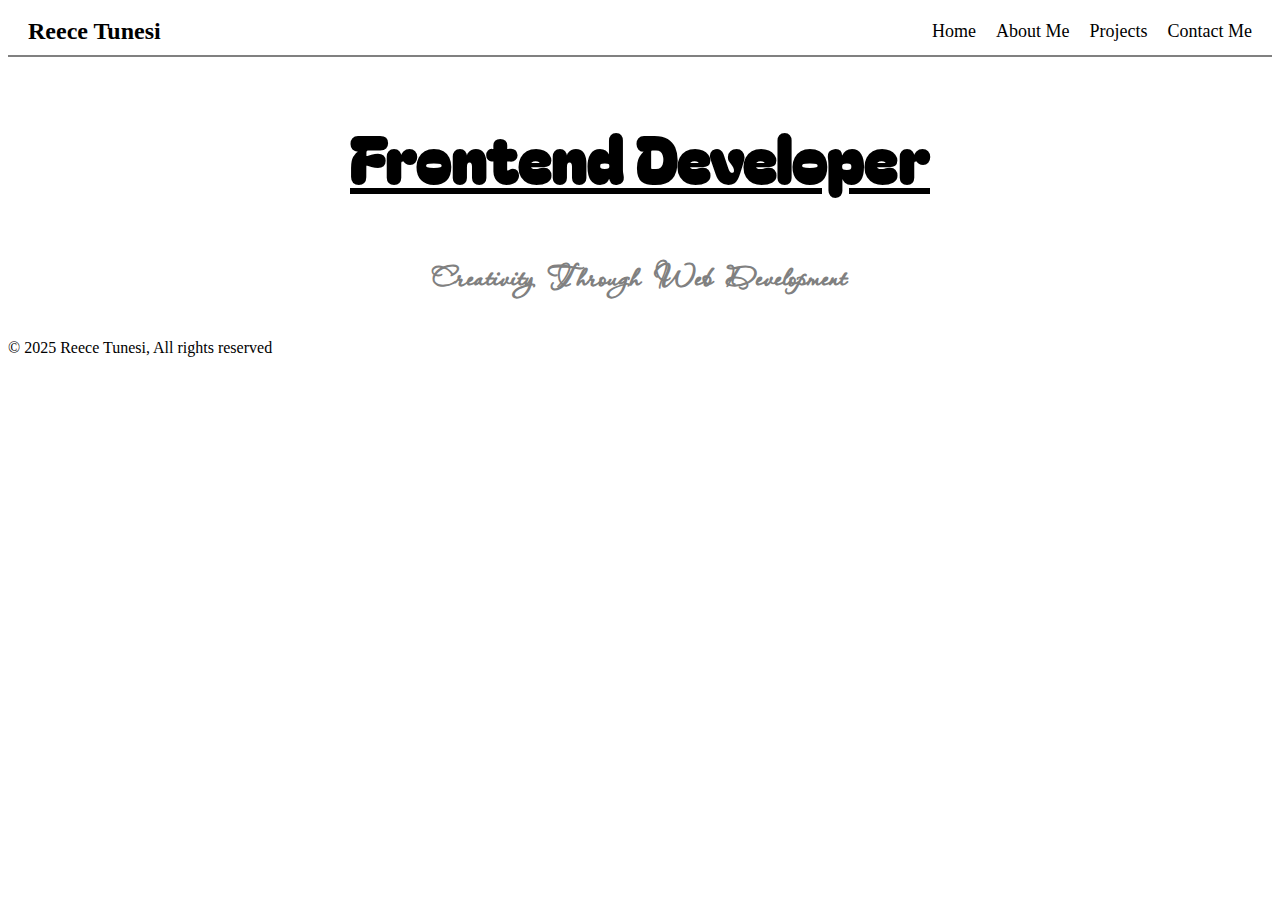
==== index.html @ 4edccf36 "Updated footer to include Copyright symbol" ====
<!DOCTYPE html>
<html lang="en">
<head>
    <meta charset="UTF-8">
    <meta name="viewport" content="width=device-width, initial-scale=1.0">
    <link rel="preconnect" href="https://fonts.googleapis.com">
    <link rel="preconnect" href="https://fonts.gstatic.com" crossorigin>
    <link href="https://fonts.googleapis.com/css2?family=Bagel+Fat+One&family=Passions+Conflict&display=swap" rel="stylesheet">
    <link rel="stylesheet" href="styles.css">
    <title>Personal Website</title>
</head>
<body>
    <div class="custom-taskbar">
        <h1>Reece Tunesi</h1>
        <ul>
            <li>Home</li>
            <li>About Me</li>
            <li>Projects</li>
            <li>Contact Me</li>
        </ul>
    </div>

    <div class="home-header">
        <h2><u>Frontend Developer</u></h2>
        <h3>Creativity Through Web Development</h3>
    </div>

    <div class="main-body">

    </div>
    
    <div class="footer">
        <footer>&#169 2025 Reece Tunesi, All rights reserved</footer>
    </div>
</body>
</html>
---- styles.css ----
.passions-conflict-regular {
    font-family: "Passions Conflict", cursive;
    font-weight: 400;
    font-style: normal;
}
 
.bagel-fat-one-regular {
    font-family: "Bagel Fat One", system-ui;
    font-weight: 400;
    font-style: normal;
}

.custom-taskbar {
    display: flex;
    justify-content: space-between;
    align-items: center;
    padding: 10px 20px;
    border-bottom: 2px solid grey;
}

.custom-taskbar h1 {
    margin: 0;
    font-size: 24px;
}

.custom-taskbar ul {
    list-style: none;
    display: flex;
    gap: 20px; /* Space between list items */
    margin: 0;
    padding: 0;
}

.custom-taskbar ul li {
    cursor: pointer;
    font-size: 18px;
}

.home-header {
    text-align: center;
}

.home-header h2{
    font-family: "Bagel Fat One";
    font-size: 400%;
}

.home-header h3{
    font-family: "Passions Conflict";
    font-size: 250%;
    color: grey;
}
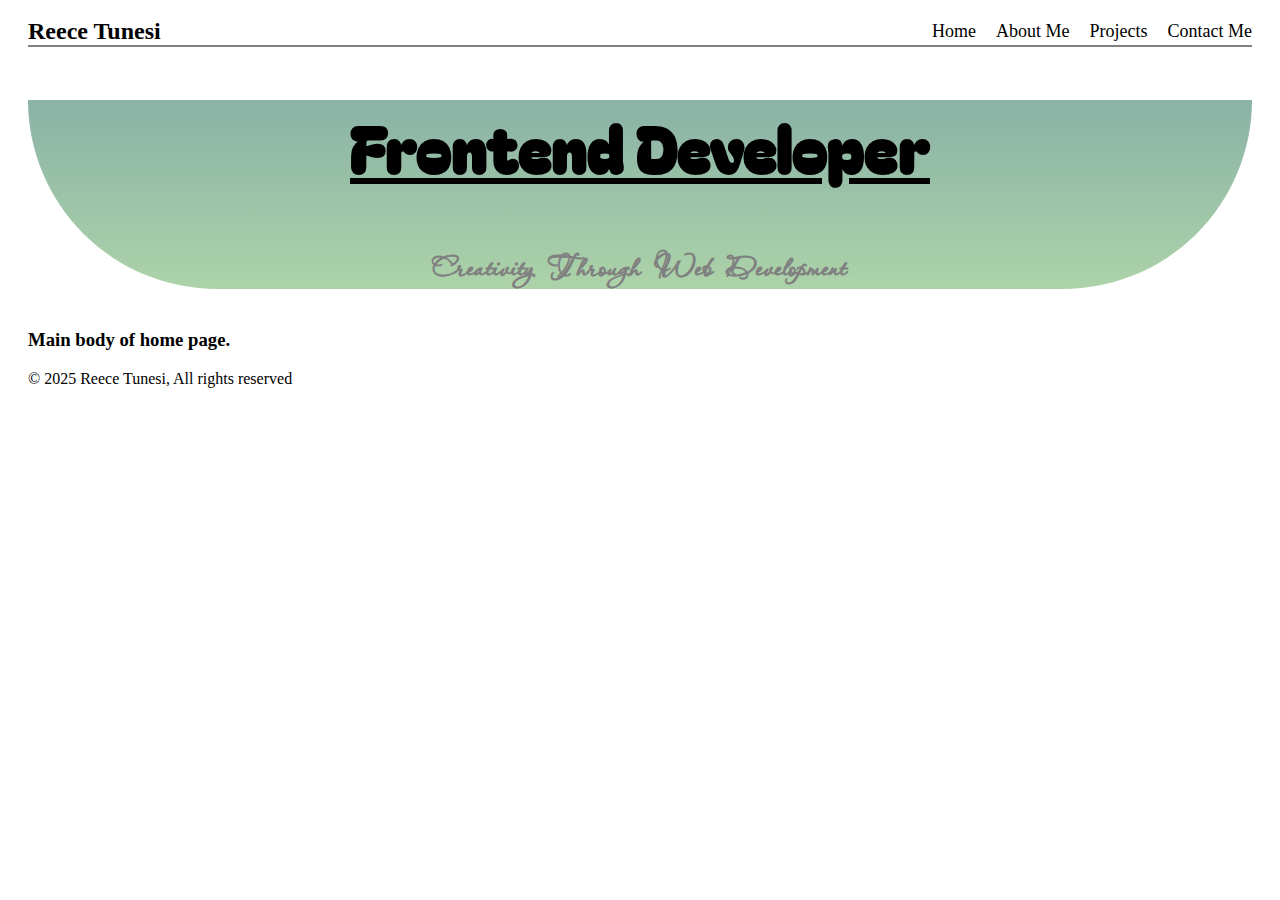
==== commit 6aa06100: "Gradients and banner customization" ====
--- a/index.html
+++ b/index.html
@@ -26,7 +26,7 @@
     </div>
 
     <div class="main-body">
-
+        <h3>Main body of home page.</h3>
     </div>
     
     <div class="footer">
--- a/styles.css
+++ b/styles.css
@@ -10,11 +10,14 @@
     font-style: normal;
 }
 
+body{
+    padding: 10px 20px;
+}
+
 .custom-taskbar {
     display: flex;
     justify-content: space-between;
     align-items: center;
-    padding: 10px 20px;
     border-bottom: 2px solid grey;
 }
 
@@ -38,6 +41,9 @@
 
 .home-header {
     text-align: center;
+    background-image: linear-gradient(180deg, #8AB2A6, #ACD3A8);
+    border-bottom-right-radius: 475px;
+    border-bottom-left-radius: 475px;
 }
 
 .home-header h2{
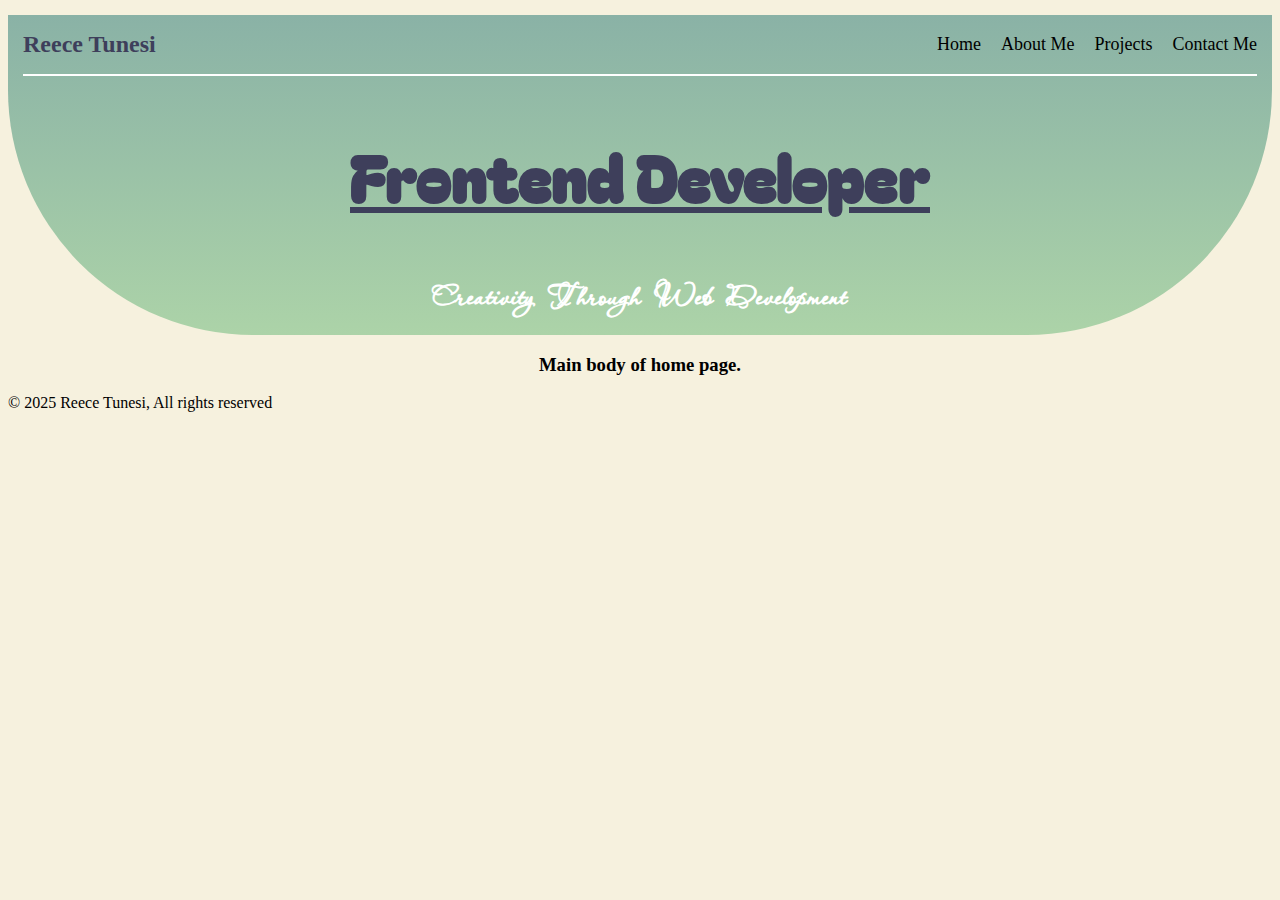
==== commit bfc02dc2: "Amended styles.css" ====
--- a/index.html
+++ b/index.html
@@ -10,21 +10,23 @@
     <title>Personal Website</title>
 </head>
 <body>
-    <div class="custom-taskbar">
-        <h1>Reece Tunesi</h1>
-        <ul>
-            <li>Home</li>
-            <li>About Me</li>
-            <li>Projects</li>
-            <li>Contact Me</li>
-        </ul>
+    <div class="top-page">
+        <div class="custom-taskbar">
+            <h1>Reece Tunesi</h1>
+            <ul>
+                <li>Home</li>
+                <li>About Me</li>
+                <li>Projects</li>
+                <li>Contact Me</li>
+            </ul>
+        </div>
+
+        <div class="home-header">
+            <h2><u>Frontend Developer</u></h2>
+            <h3>Creativity Through Web Development</h3>
+        </div>
     </div>
-
-    <div class="home-header">
-        <h2><u>Frontend Developer</u></h2>
-        <h3>Creativity Through Web Development</h3>
-    </div>
-
+    
     <div class="main-body">
         <h3>Main body of home page.</h3>
     </div>
--- a/styles.css
+++ b/styles.css
@@ -11,18 +11,26 @@
 }
 
 body{
-    padding: 10px 20px;
+    background-color: #F6F1DE;
+}
+
+.top-page{
+    background-image: linear-gradient(180deg, #8AB2A6, #ACD3A8);
+    border-bottom-right-radius: 245px;
+    border-bottom-left-radius: 245px;
+    height: 320px;
 }
 
 .custom-taskbar {
     display: flex;
     justify-content: space-between;
     align-items: center;
-    border-bottom: 2px solid grey;
+    margin: 15px;
+    border-bottom: 2px solid white;
 }
 
 .custom-taskbar h1 {
-    margin: 0;
+    color: #3E3F5B;
     font-size: 24px;
 }
 
@@ -30,8 +38,6 @@
     list-style: none;
     display: flex;
     gap: 20px; /* Space between list items */
-    margin: 0;
-    padding: 0;
 }
 
 .custom-taskbar ul li {
@@ -41,18 +47,20 @@
 
 .home-header {
     text-align: center;
-    background-image: linear-gradient(180deg, #8AB2A6, #ACD3A8);
-    border-bottom-right-radius: 475px;
-    border-bottom-left-radius: 475px;
 }
 
 .home-header h2{
     font-family: "Bagel Fat One";
     font-size: 400%;
+    color: #3E3F5B;
 }
 
 .home-header h3{
     font-family: "Passions Conflict";
     font-size: 250%;
-    color: grey;
+    color: white;
+}
+
+.main-body{
+    text-align: center;
 }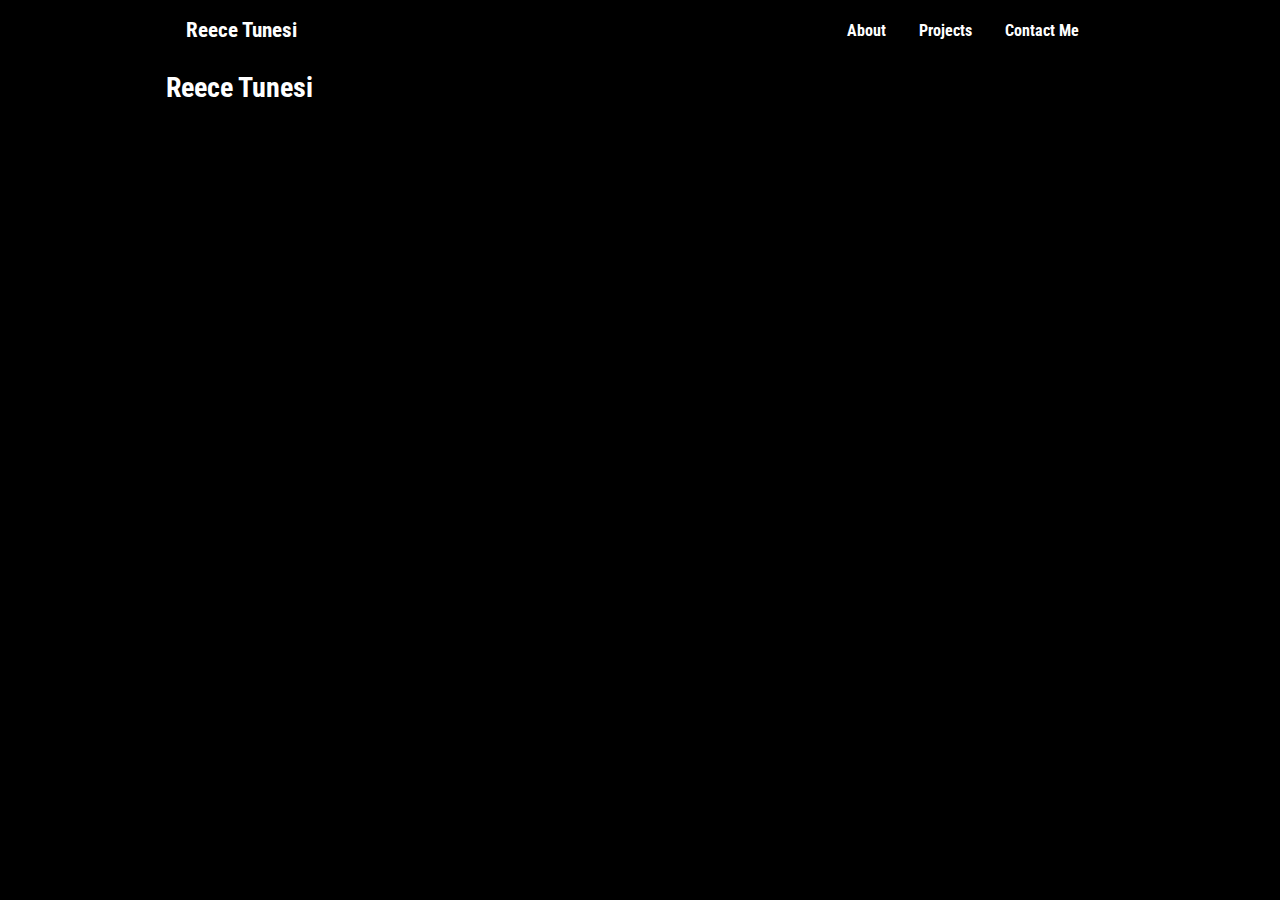
==== commit fbaf2c63: "Creation of professional website" ====
--- a/index.html
+++ b/index.html
@@ -5,34 +5,23 @@
     <meta name="viewport" content="width=device-width, initial-scale=1.0">
     <link rel="preconnect" href="https://fonts.googleapis.com">
     <link rel="preconnect" href="https://fonts.gstatic.com" crossorigin>
-    <link href="https://fonts.googleapis.com/css2?family=Bagel+Fat+One&family=Passions+Conflict&display=swap" rel="stylesheet">
+    <link href="https://fonts.googleapis.com/css2?family=Roboto+Condensed:ital,wght@0,100..900;1,100..900&display=swap" rel="stylesheet">
     <link rel="stylesheet" href="styles.css">
-    <title>Personal Website</title>
+    <title>My Professional Website</title>
 </head>
 <body>
-    <div class="top-page">
-        <div class="custom-taskbar">
+    <div class="website-content">
+        <div class="taskbar">
+            <h2>Reece Tunesi</h2>
+            <div class="taskbar-buttons">
+                <h3>About</h3>
+                <h3>Projects</h3>
+                <h3>Contact Me</h3>
+            </div>
+        </div>
+        <div class="heading">
             <h1>Reece Tunesi</h1>
-            <ul>
-                <li>Home</li>
-                <li>About Me</li>
-                <li>Projects</li>
-                <li>Contact Me</li>
-            </ul>
         </div>
-
-        <div class="home-header">
-            <h2><u>Frontend Developer</u></h2>
-            <h3>Creativity Through Web Development</h3>
-        </div>
-    </div>
-    
-    <div class="main-body">
-        <h3>Main body of home page.</h3>
-    </div>
-    
-    <div class="footer">
-        <footer>&#169 2025 Reece Tunesi, All rights reserved</footer>
     </div>
 </body>
 </html>--- a/styles.css
+++ b/styles.css
@@ -1,66 +1,50 @@
-.passions-conflict-regular {
-    font-family: "Passions Conflict", cursive;
-    font-weight: 400;
+.roboto-condensed {
+    font-family: "Roboto Condensed", sans-serif;
+    font-optical-sizing: auto;
+    font-weight: 250;
     font-style: normal;
-}
- 
-.bagel-fat-one-regular {
-    font-family: "Bagel Fat One", system-ui;
-    font-weight: 400;
-    font-style: normal;
+  }
+
+body {
+    font-size: 14px;
+    font-family: "Roboto Condensed";
+    color: white;
+    background-color: black;
 }
 
-body{
-    background-color: #F6F1DE;
+.taskbar {
+    display: flex;
+    align-items: center;
+    justify-content: space-between;
+    color: white;
+    padding: 10px 20px;
 }
 
-.top-page{
-    background-image: linear-gradient(180deg, #8AB2A6, #ACD3A8);
-    border-bottom-right-radius: 245px;
-    border-bottom-left-radius: 245px;
-    height: 320px;
+.taskbar h2 {
+    margin: 0;
 }
 
-.custom-taskbar {
-    display: flex;
-    justify-content: space-between;
-    align-items: center;
-    margin: 15px;
-    border-bottom: 2px solid white;
+.taskbar h3 {
+    margin: 0 15px;
 }
 
-.custom-taskbar h1 {
-    color: #3E3F5B;
-    font-size: 24px;
+/* Centering the list */
+.taskbar h2 {
+    flex: 1; /* Pushes other items to the right */
 }
 
-.custom-taskbar ul {
-    list-style: none;
-    display: flex;
-    gap: 20px; /* Space between list items */
+.taskbar h3 {
+    display: inline-block;
 }
 
-.custom-taskbar ul li {
-    cursor: pointer;
-    font-size: 18px;
+.taskbar taskbar-buttons {
+    flex: 1;
+    display: flex;
+    justify-content: center;
 }
 
-.home-header {
-    text-align: center;
-}
 
-.home-header h2{
-    font-family: "Bagel Fat One";
-    font-size: 400%;
-    color: #3E3F5B;
-}
-
-.home-header h3{
-    font-family: "Passions Conflict";
-    font-size: 250%;
-    color: white;
-}
-
-.main-body{
-    text-align: center;
+.website-content{
+    width: 75%;
+    margin: auto;
 }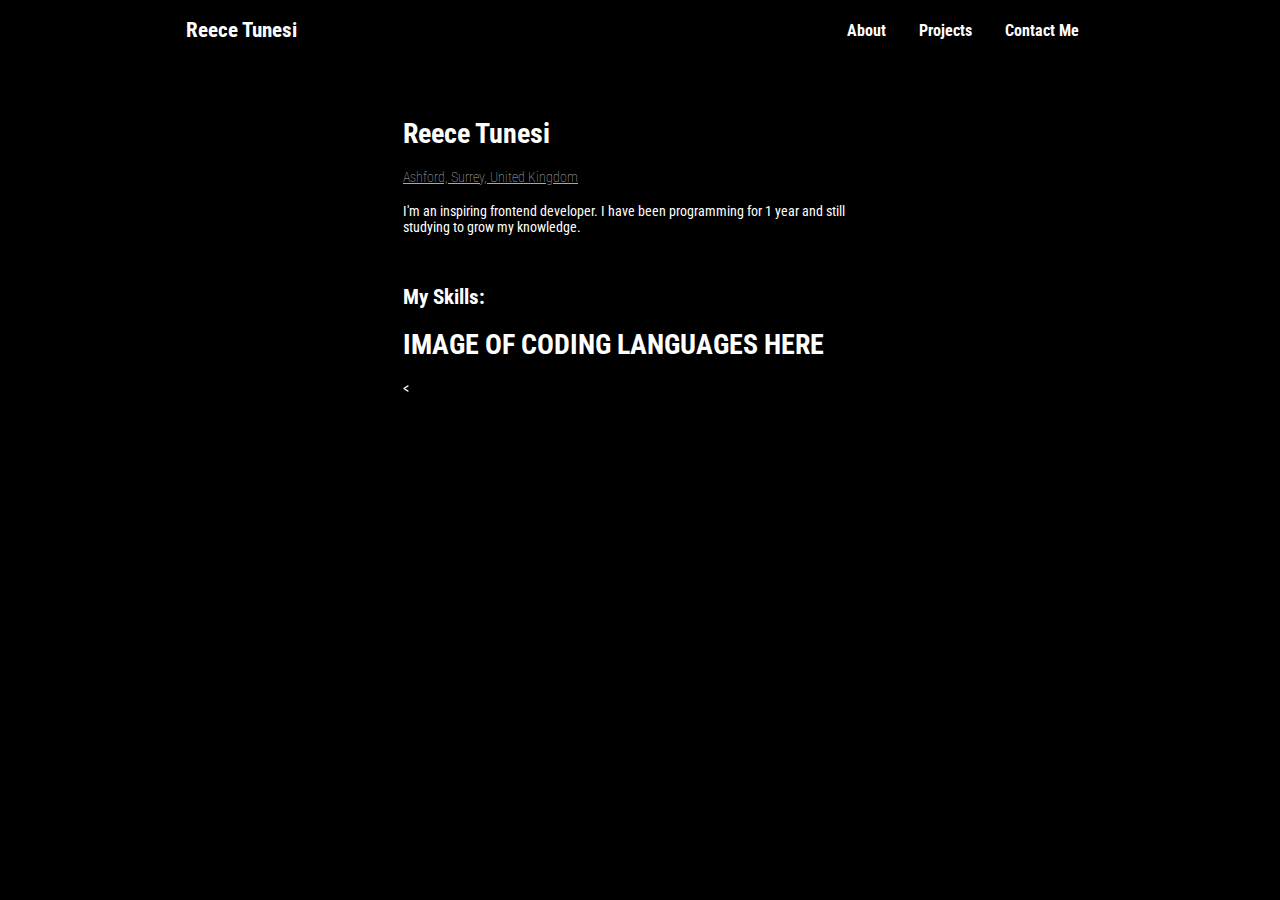
==== commit 0618987b: "Creating website body/content" ====
--- a/index.html
+++ b/index.html
@@ -19,8 +19,21 @@
                 <h3>Contact Me</h3>
             </div>
         </div>
-        <div class="heading">
-            <h1>Reece Tunesi</h1>
+        <div class="website-body">
+            <div class="heading">
+                <h1>Reece Tunesi</h1>
+                <h4><u>Ashford, Surrey, United Kingdom</u></h4>
+                <p>I'm an inspiring frontend developer. I have been programming for 1 year and still studying to grow my knowledge.</p>
+            </div>
+
+            <div class="my-skills">
+                <h2>My Skills:</h2>
+                <h1>IMAGE OF CODING LANGUAGES HERE</h1>
+            </div>
+
+            <div class="work-experience">
+                <
+            </div>
         </div>
     </div>
 </body>
--- a/styles.css
+++ b/styles.css
@@ -43,8 +43,22 @@
     justify-content: center;
 }
 
-
 .website-content{
     width: 75%;
     margin: auto;
+}
+
+.website-body{
+    width: 50%;
+    margin: auto;
+    margin-top: 65px;
+}
+
+.heading h4{
+    font-weight: 150;
+    color: darkgrey;
+}
+
+.my-skills {
+    margin-top: 50px;
 }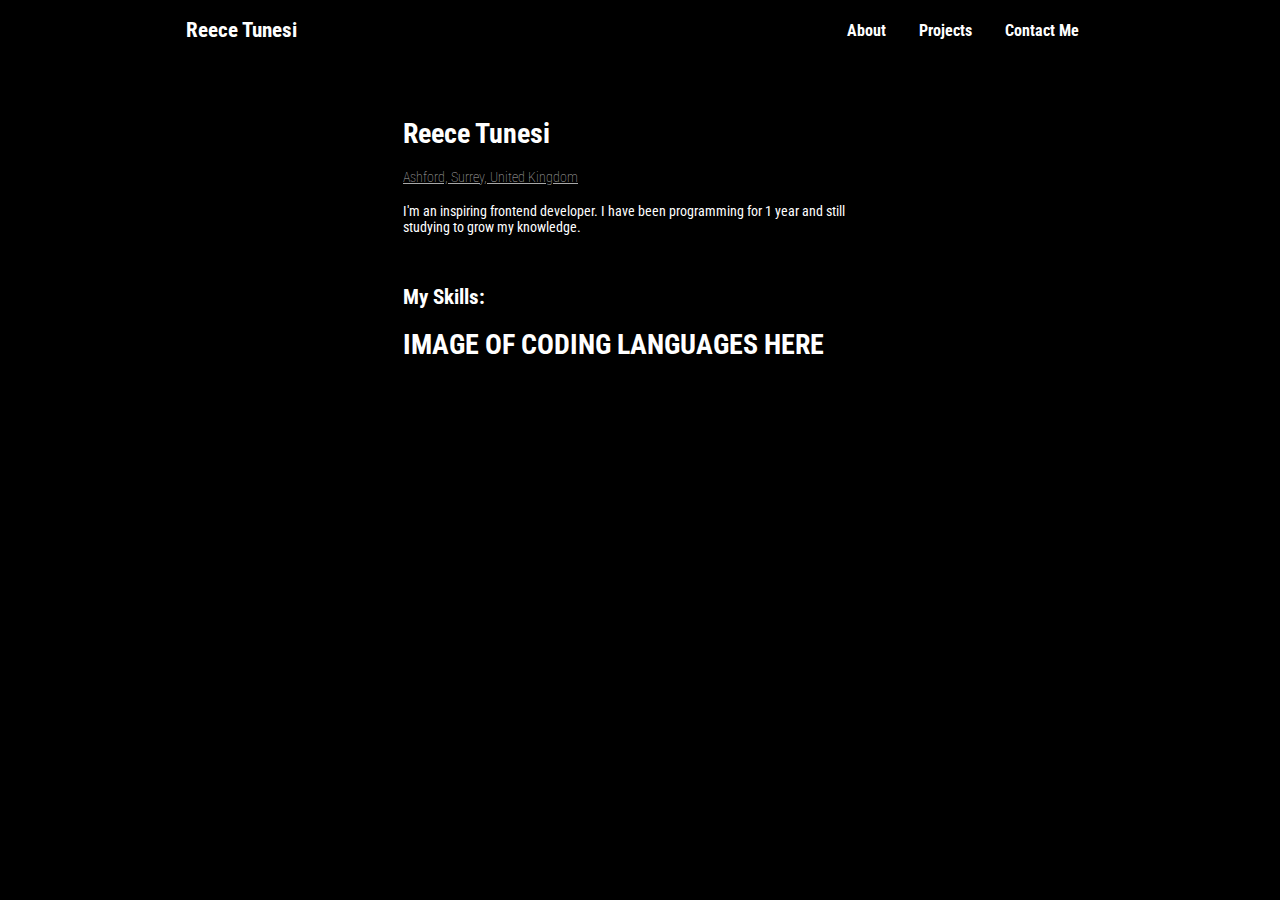
==== commit 6c149a3a: "Adding new section" ====
--- a/index.html
+++ b/index.html
@@ -32,7 +32,7 @@
             </div>
 
             <div class="work-experience">
-                <
+                
             </div>
         </div>
     </div>
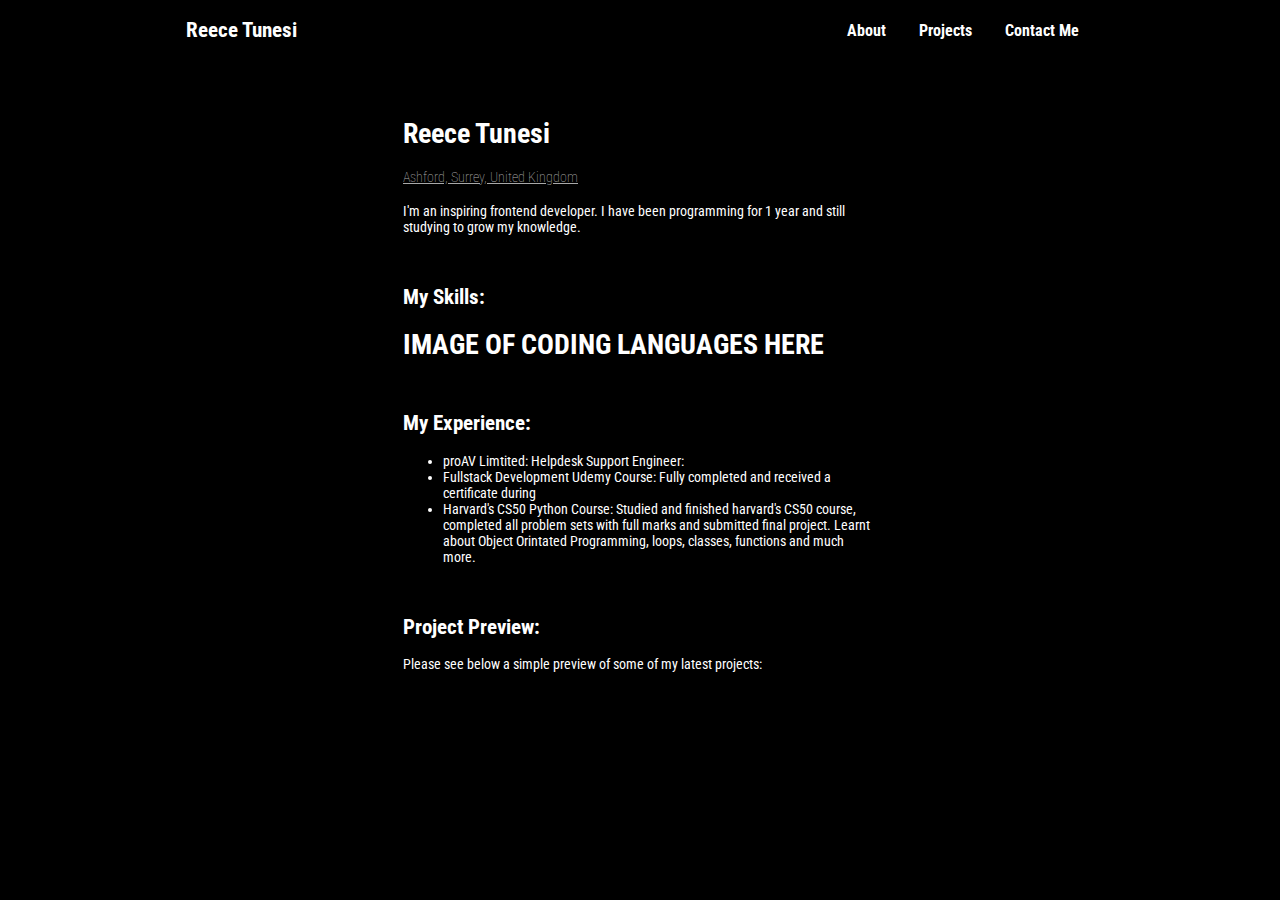
==== commit 46e9d9e0: "Adding more content to the website" ====
--- a/index.html
+++ b/index.html
@@ -32,7 +32,23 @@
             </div>
 
             <div class="work-experience">
-                
+                <h2>My Experience:</h2>
+                <ul>
+                    <li>proAV Limtited: Helpdesk Support Engineer:
+                    </li>
+                    <li>Fullstack Development Udemy Course:
+                        Fully completed and received a certificate during
+                    </li>
+                    <li>Harvard's CS50 Python Course: 
+                        Studied and finished harvard's CS50 course, completed all problem sets with full marks and submitted final project.
+                        Learnt about Object Orintated Programming, loops, classes, functions and much more.
+                    </li>
+                </ul>
+            </div>
+
+            <div class="project-preview">
+                <h2>Project Preview:</h2>
+                <p>Please see below a simple preview of some of my latest projects:</p>
             </div>
         </div>
     </div>
--- a/styles.css
+++ b/styles.css
@@ -61,4 +61,13 @@
 
 .my-skills {
     margin-top: 50px;
+}
+
+.work-experience {
+    margin-top: 50px;
+
+}
+
+.project-preview {
+    margin-top: 50px;
 }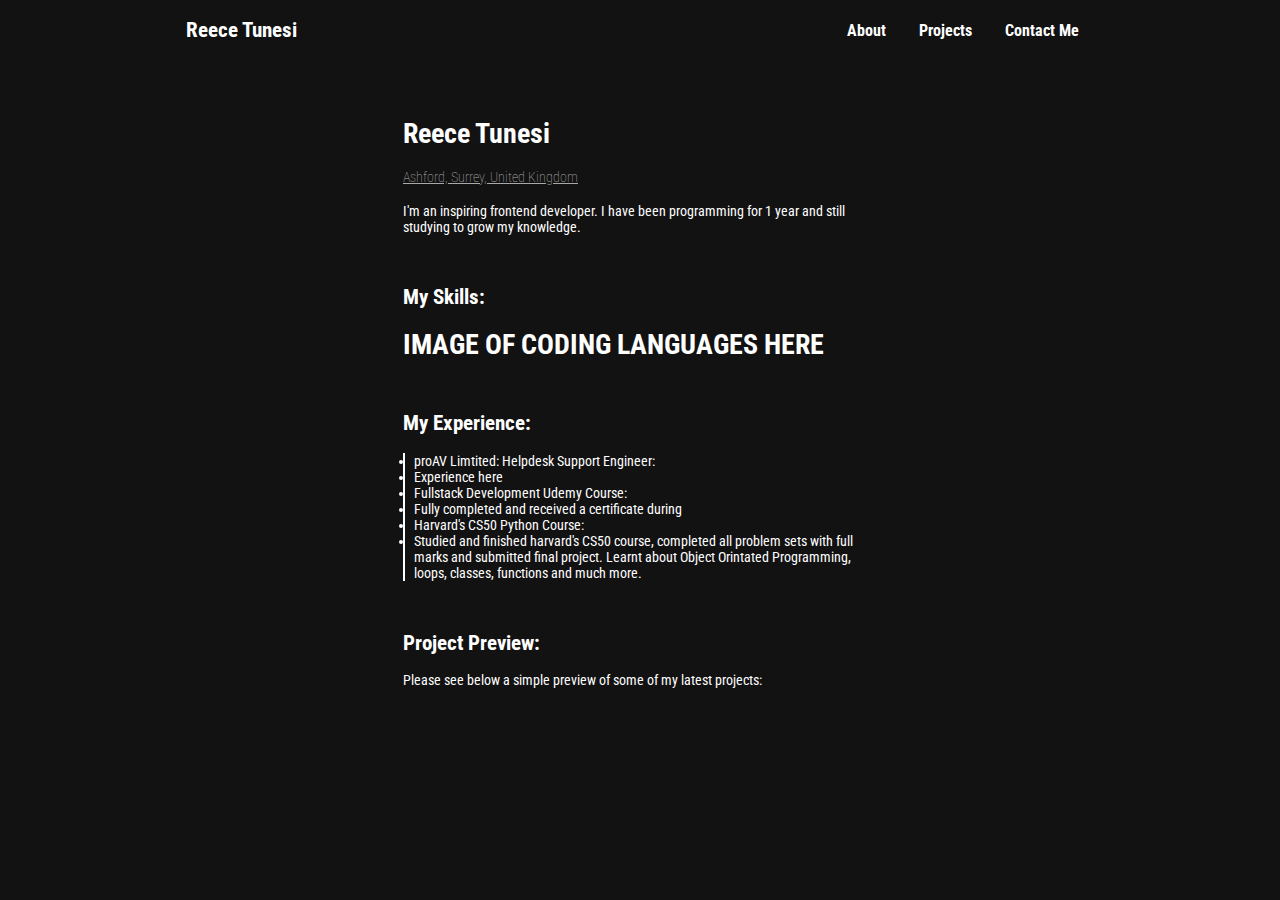
==== commit 86b0e9d6: "Amending stylesheet" ====
--- a/index.html
+++ b/index.html
@@ -34,15 +34,13 @@
             <div class="work-experience">
                 <h2>My Experience:</h2>
                 <ul>
-                    <li>proAV Limtited: Helpdesk Support Engineer:
-                    </li>
-                    <li>Fullstack Development Udemy Course:
-                        Fully completed and received a certificate during
-                    </li>
-                    <li>Harvard's CS50 Python Course: 
-                        Studied and finished harvard's CS50 course, completed all problem sets with full marks and submitted final project.
-                        Learnt about Object Orintated Programming, loops, classes, functions and much more.
-                    </li>
+                    <li>proAV Limtited: Helpdesk Support Engineer:</li>
+                    <li>Experience here</li>
+                    <li>Fullstack Development Udemy Course:</li>
+                    <li>Fully completed and received a certificate during</li>
+                    <li>Harvard's CS50 Python Course:</li>
+                    <li>Studied and finished harvard's CS50 course, completed all problem sets with full marks and submitted final project.
+                        Learnt about Object Orintated Programming, loops, classes, functions and much more.</li>
                 </ul>
             </div>
 
--- a/styles.css
+++ b/styles.css
@@ -9,7 +9,7 @@
     font-size: 14px;
     font-family: "Roboto Condensed";
     color: white;
-    background-color: black;
+    background-color: rgb(18, 18, 18);
 }
 
 .taskbar {
@@ -70,4 +70,10 @@
 
 .project-preview {
     margin-top: 50px;
+}
+
+ul {
+    display: block;
+    border-left: 2px solid white;
+    padding-left: 8.8px;
 }